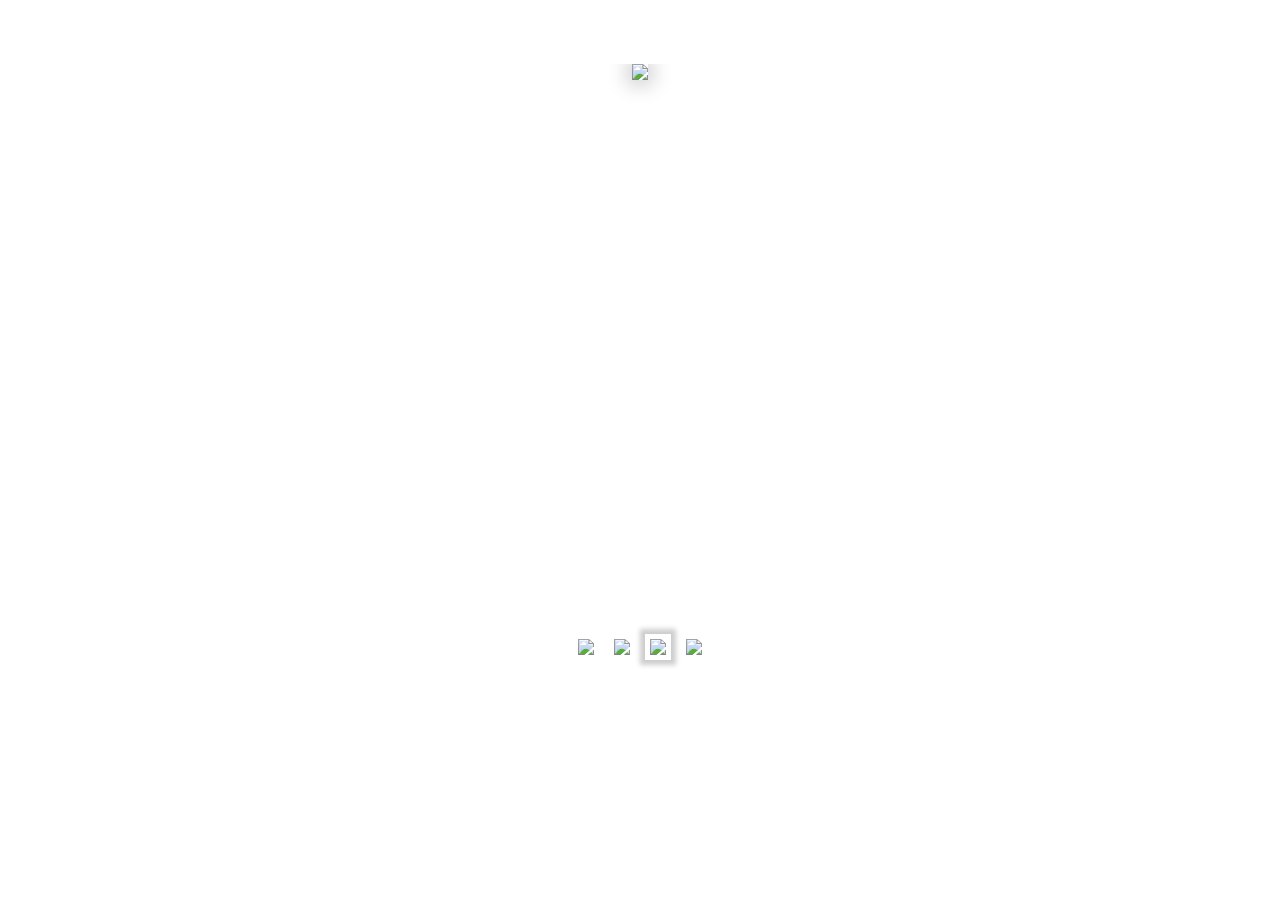
==== hw06/gallery/index.html @ 8b348bfa "Галерея" ====
<!DOCTYPE html>
<html lang="en">
<head>
    <meta charset="UTF-8">
    <title>Галерея</title>
    <link rel="stylesheet" href="css/hover-min.css">
    <link rel="stylesheet" href="css/animate.css">
    <link rel="stylesheet" href="css/style.css">

    <script src="js/common.js"></script>
</head>
<body>
    <div class="container">
        <!--<div class="gallery">-->
            <!--<div class="main_view"></div>-->
            <!--<div class="gallery_list">-->
                <!--<img class="hvr-grow-shadow" src="img/big/1.jpeg" alt="1">-->
                <!--<img class="hvr-grow-shadow" src="img/big/2.jpeg" alt="2">-->
                <!--<img class="hvr-grow-shadow" src="img/big/3.jpeg" alt="3">-->
                <!--<img class="hvr-grow-shadow" src="img/big/4.jpeg" alt="4">-->
            <!--</div>-->
        <!--</div>-->
    </div>
</body>
</html>
---- hw06/gallery/css/style.css ----
* {
    margin: 0;
    padding: 0;
}

.container {
    width: 100%;
    position: relative;
}

.gallery {
    margin-top: 5%;
    position: relative;
    height: 50vh;
}

.main_view {
    overflow: hidden;
    margin: auto;
    height: 100%;
    text-align: center;
}

.main_view > img {
    height: 100%;
    box-shadow: 0 0 20px 5px rgba(0,0,0,.2);
}

.gallery_list {
    position: absolute;
    width: 100%;
    text-align: center;
    bottom: -150px;
}

.gallery_list > img {
    height: 100px;
    border: 5px solid white;
    margin: 0 5px;
}

.gallery_list > img:hover {
    cursor: pointer;
}

.gallery_list .active {
    box-shadow: 0 0 5px 5px rgba(0,0,0,.2);
    transition: all .3s ease;
    height: 110px;
}
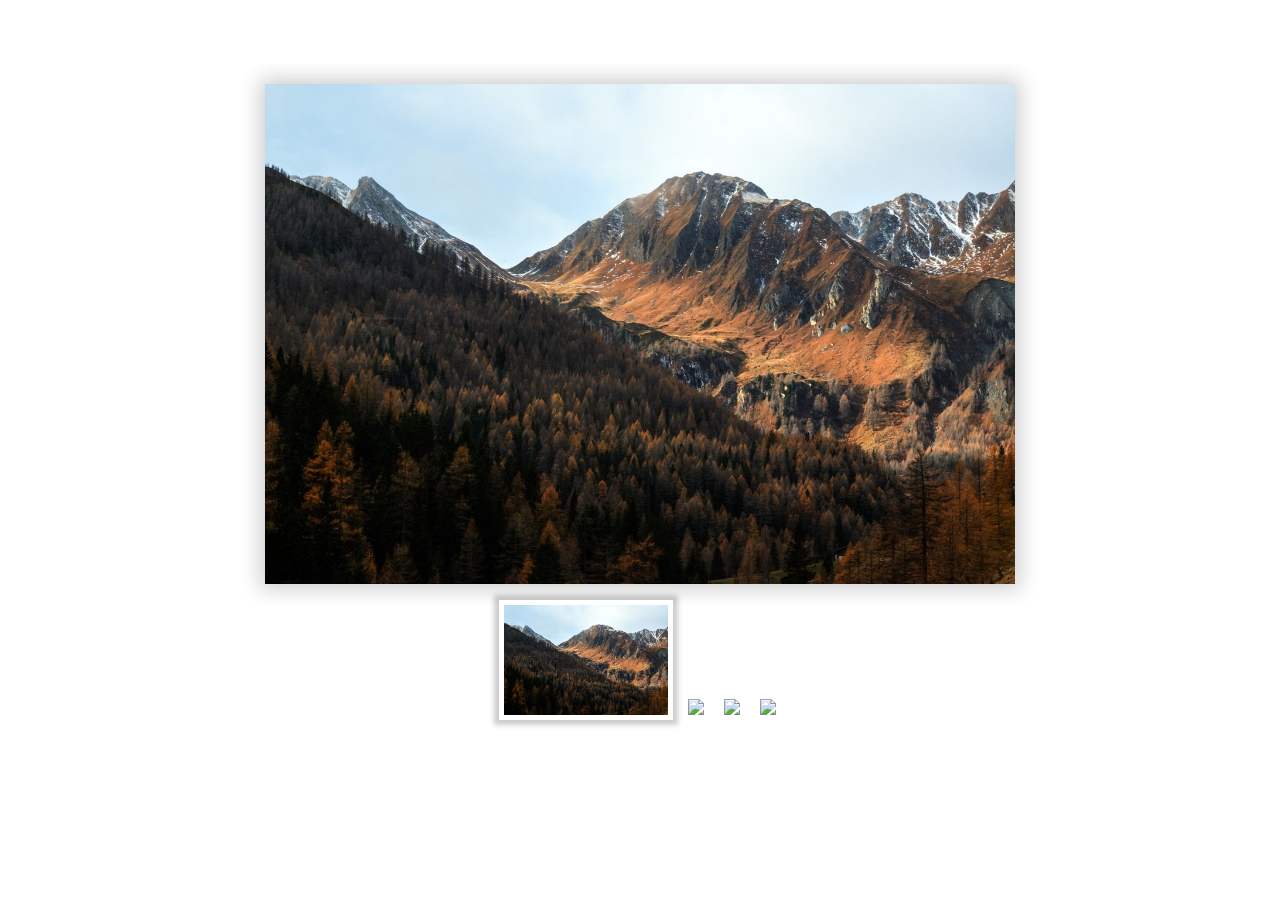
==== commit 9ad95e6a: "Убрал закоментированный блок" ====
--- a/hw06/gallery/index.html
+++ b/hw06/gallery/index.html
@@ -10,16 +10,6 @@
     <script src="js/common.js"></script>
 </head>
 <body>
-    <div class="container">
-        <!--<div class="gallery">-->
-            <!--<div class="main_view"></div>-->
-            <!--<div class="gallery_list">-->
-                <!--<img class="hvr-grow-shadow" src="img/big/1.jpeg" alt="1">-->
-                <!--<img class="hvr-grow-shadow" src="img/big/2.jpeg" alt="2">-->
-                <!--<img class="hvr-grow-shadow" src="img/big/3.jpeg" alt="3">-->
-                <!--<img class="hvr-grow-shadow" src="img/big/4.jpeg" alt="4">-->
-            <!--</div>-->
-        <!--</div>-->
-    </div>
+    <div class="container"></div>
 </body>
 </html>--- a/hw06/gallery/css/style.css
+++ b/hw06/gallery/css/style.css
@@ -11,7 +11,7 @@
 .gallery {
     margin-top: 5%;
     position: relative;
-    height: 50vh;
+    height: 500px;
 }
 
 .main_view {
@@ -19,6 +19,7 @@
     margin: auto;
     height: 100%;
     text-align: center;
+    padding: 20px 0;
 }
 
 .main_view > img {
@@ -30,7 +31,7 @@
     position: absolute;
     width: 100%;
     text-align: center;
-    bottom: -150px;
+    bottom: -160px;
 }
 
 .gallery_list > img {
